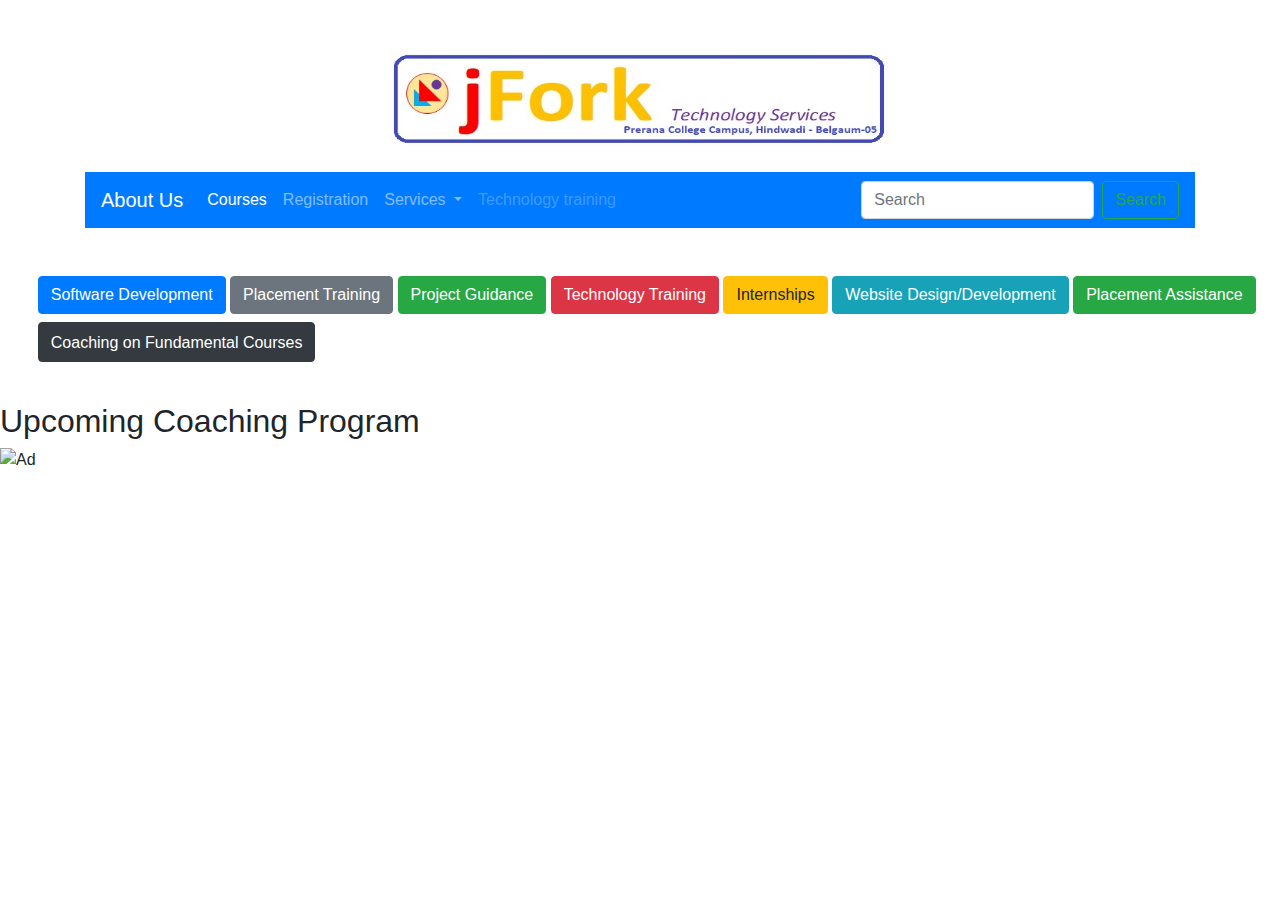
==== index.html @ 7575b6fd "initial commit" ====
<!DOCTYPE html>
<html lang="en">
<head>
    <meta charset="UTF-8">
    <meta http-equiv="X-UA-Compatible" content="IE=edge">
    <meta name="viewport" content="width=device-width, initial-scale=1.0">
    <link rel="stylesheet" href="https://cdn.jsdelivr.net/npm/bootstrap@4.0.0/dist/css/bootstrap.min.css" integrity="sha384-Gn5384xqQ1aoWXA+058RXPxPg6fy4IWvTNh0E263XmFcJlSAwiGgFAW/dAiS6JXm" crossorigin="anonymous">
    <script src="https://cdn.jsdelivr.net/npm/bootstrap@4.0.0/dist/js/bootstrap.min.js" integrity="sha384-JZR6Spejh4U02d8jOt6vLEHfe/JQGiRRSQQxSfFWpi1MquVdAyjUar5+76PVCmYl" crossorigin="anonymous"></script>
    <link rel="stylesheet" href="https://cdn.jsdelivr.net/npm/bootstrap@4.0.0/dist/css/bootstrap.min.css" integrity="sha384-Gn5384xqQ1aoWXA+058RXPxPg6fy4IWvTNh0E263XmFcJlSAwiGgFAW/dAiS6JXm" crossorigin="anonymous">
    <title>jFork Technology Services</title>
    <style>
        img {
          display: block;
          margin-left: auto;
          margin-right: auto;
        }
        </style>
<script src="myScripts.js"></script>
</head>

<body>
  <script>
    function show(){
     document.getElementById("demo").innerHTML = "Complete Node JS Framework";
             console.log("Hello World")        
    }





   </script>
        &nbsp;
        <br>
        &nbsp;&nbsp;&nbsp;<img    src="Banner1.jpg" alt="First slide" width="500" height="100" class="center">
    <br>
    <div class="container">
    <nav class="navbar navbar-expand-lg navbar-dark bg-primary">
        <a class="navbar-brand" href="sfr.html">About Us</a>
        <button class="navbar-toggler" type="button" data-toggle="collapse" data-target="#navbarSupportedContent" aria-controls="navbarSupportedContent" aria-expanded="false" aria-label="Toggle navigation">
          <span class="navbar-toggler-icon"></span>
        </button>
      
        <div class="collapse navbar-collapse" id="navbarSupportedContent">
          <ul class="navbar-nav mr-auto">
            <li class="nav-item active">
              <a class="nav-link" href="courses.html">Courses<span class="sr-only">(current)</span></a>
            </li>
            <li class="nav-item">
              <a class="nav-link" href="registration.html">Registration</a>
            </li>
            <li class="nav-item dropdown">
              <a class="nav-link dropdown-toggle" href="#" id="navbarDropdown" role="button" data-toggle="dropdown" aria-haspopup="true" aria-expanded="false">
                Services
              </a>
              <div class="dropdown-menu" aria-labelledby="navbarDropdown">
                <a class="dropdown-item" href="#">Placement Coaching</a>
                <a class="dropdown-item" href="#">Internship</a>
                <div class="dropdown-divider"></div>
                <a class="dropdown-item" href="#">Project Guidance</a>
              </div>
            </li>
            <li class="nav-item">
              <a class="nav-link disabled" href="#">Technology training</a>
            </li>
          </ul>
          <form class="form-inline my-2 my-lg-0">
            <input class="form-control mr-sm-2" type="search" placeholder="Search" aria-label="Search">
            <button class="btn btn-outline-success my-2 my-sm-0" type="submit">Search</button>
          </form>
        </div>
      </nav>
    </div>
    
    <br>&nbsp;&nbsp;
    <div style="padding-left: 1cm; ">
    
    <button type="button" class="btn btn-primary" onclick="courses()">Software Development</button>
    <button type="button" class="btn btn-secondary" onclick="placement()">Placement Training</button>
    <button type="button" class="btn btn-success" onclick="projectguidance()">Project Guidance</button>
    <button type="button" class="btn btn-danger" onclick="webtechtraining()">Technology Training</button>
    <button type="button" class="btn btn-warning" onclick="internships()">Internships</button>
    <button type="button" class="btn btn-info" onclick="webdesign()">Website Design/Development</button>
    <button type="button" class="btn btn-success" onclick="placementassistance()">Placement Assistance</button>
    <button type="button" class="btn btn-dark" style="padding-top:0.5rem ; margin-top: 0.5rem;" onclick="allcourses()">Coaching on Fundamental Courses</button>   
    </div>
    <br>
    <p id="demo" style="padding-left:1cm ;"></p>
    <div id="ad-anounce"><h2>Upcoming Coaching Program</h2>
    <img src="jflyer1.jpg" class="img-ad" alt="Ad">
    </div>
</body>
</html>
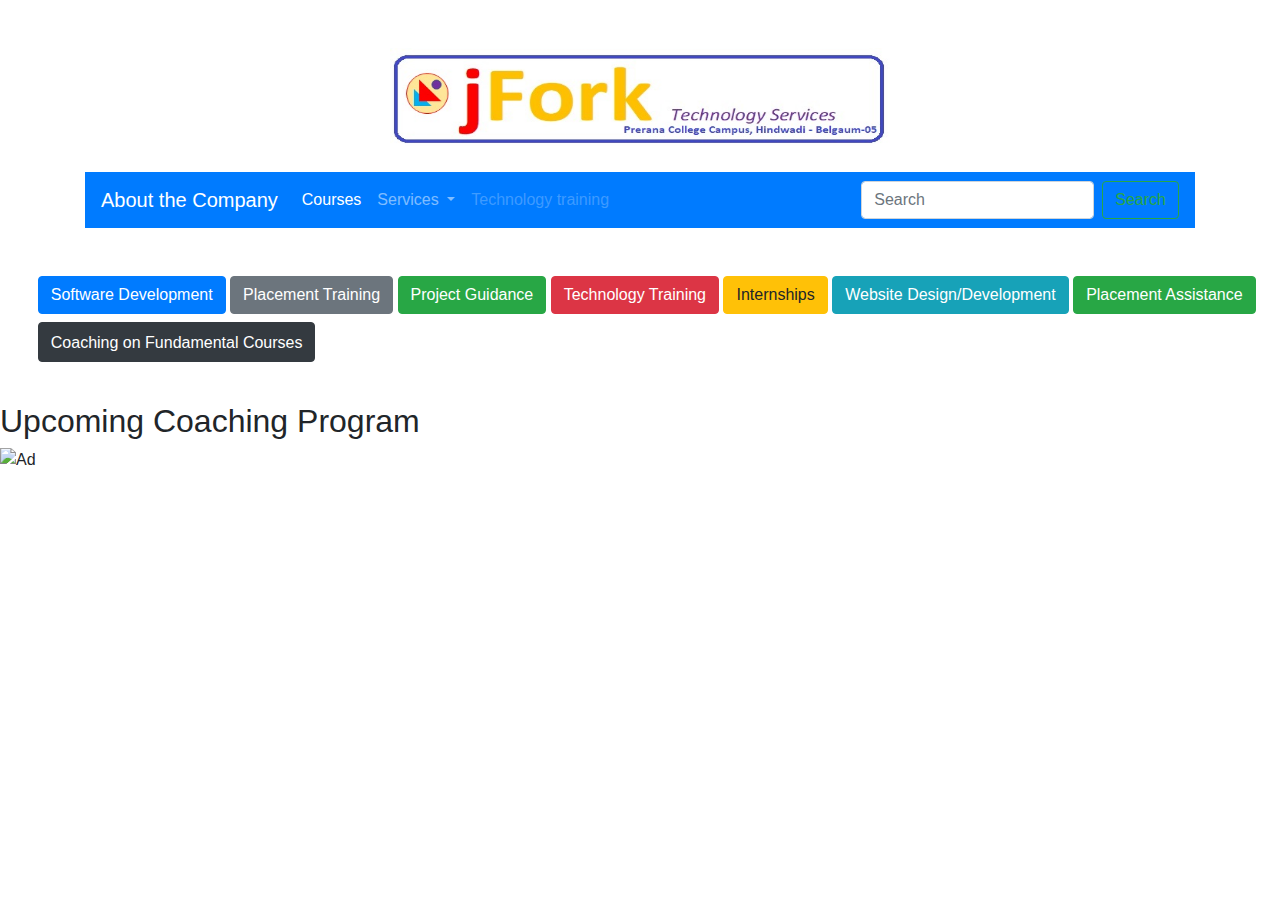
==== commit 5140b43d: "Initial Commit" ====
--- a/index.html
+++ b/index.html
@@ -7,7 +7,7 @@
     <link rel="stylesheet" href="https://cdn.jsdelivr.net/npm/bootstrap@4.0.0/dist/css/bootstrap.min.css" integrity="sha384-Gn5384xqQ1aoWXA+058RXPxPg6fy4IWvTNh0E263XmFcJlSAwiGgFAW/dAiS6JXm" crossorigin="anonymous">
     <script src="https://cdn.jsdelivr.net/npm/bootstrap@4.0.0/dist/js/bootstrap.min.js" integrity="sha384-JZR6Spejh4U02d8jOt6vLEHfe/JQGiRRSQQxSfFWpi1MquVdAyjUar5+76PVCmYl" crossorigin="anonymous"></script>
     <link rel="stylesheet" href="https://cdn.jsdelivr.net/npm/bootstrap@4.0.0/dist/css/bootstrap.min.css" integrity="sha384-Gn5384xqQ1aoWXA+058RXPxPg6fy4IWvTNh0E263XmFcJlSAwiGgFAW/dAiS6JXm" crossorigin="anonymous">
-    <title>jFork Technology Services</title>
+    <title>jFork Technology Services, Hindwadi Belagavi</title>
     <style>
         img {
           display: block;
@@ -36,7 +36,7 @@
     <br>
     <div class="container">
     <nav class="navbar navbar-expand-lg navbar-dark bg-primary">
-        <a class="navbar-brand" href="sfr.html">About Us</a>
+        <a class="navbar-brand" href="sfr.html">About the Company</a>
         <button class="navbar-toggler" type="button" data-toggle="collapse" data-target="#navbarSupportedContent" aria-controls="navbarSupportedContent" aria-expanded="false" aria-label="Toggle navigation">
           <span class="navbar-toggler-icon"></span>
         </button>
@@ -46,9 +46,7 @@
             <li class="nav-item active">
               <a class="nav-link" href="courses.html">Courses<span class="sr-only">(current)</span></a>
             </li>
-            <li class="nav-item">
-              <a class="nav-link" href="registration.html">Registration</a>
-            </li>
+            
             <li class="nav-item dropdown">
               <a class="nav-link dropdown-toggle" href="#" id="navbarDropdown" role="button" data-toggle="dropdown" aria-haspopup="true" aria-expanded="false">
                 Services
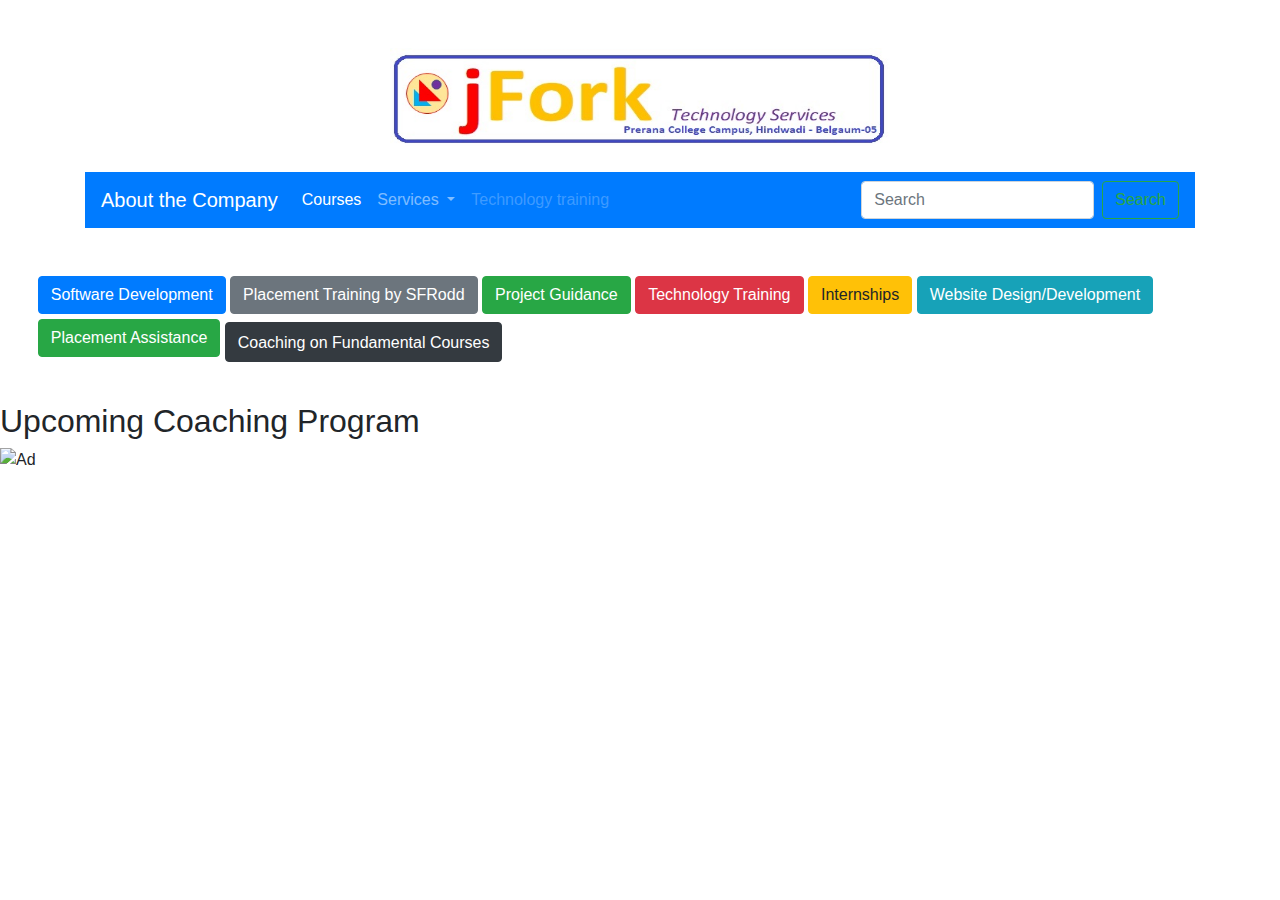
==== commit 59bb7de0: "Update index.html" ====
--- a/index.html
+++ b/index.html
@@ -74,7 +74,7 @@
     <div style="padding-left: 1cm; ">
     
     <button type="button" class="btn btn-primary" onclick="courses()">Software Development</button>
-    <button type="button" class="btn btn-secondary" onclick="placement()">Placement Training</button>
+    <button type="button" class="btn btn-secondary" onclick="placement()">Placement Training by SFRodd</button>
     <button type="button" class="btn btn-success" onclick="projectguidance()">Project Guidance</button>
     <button type="button" class="btn btn-danger" onclick="webtechtraining()">Technology Training</button>
     <button type="button" class="btn btn-warning" onclick="internships()">Internships</button>
